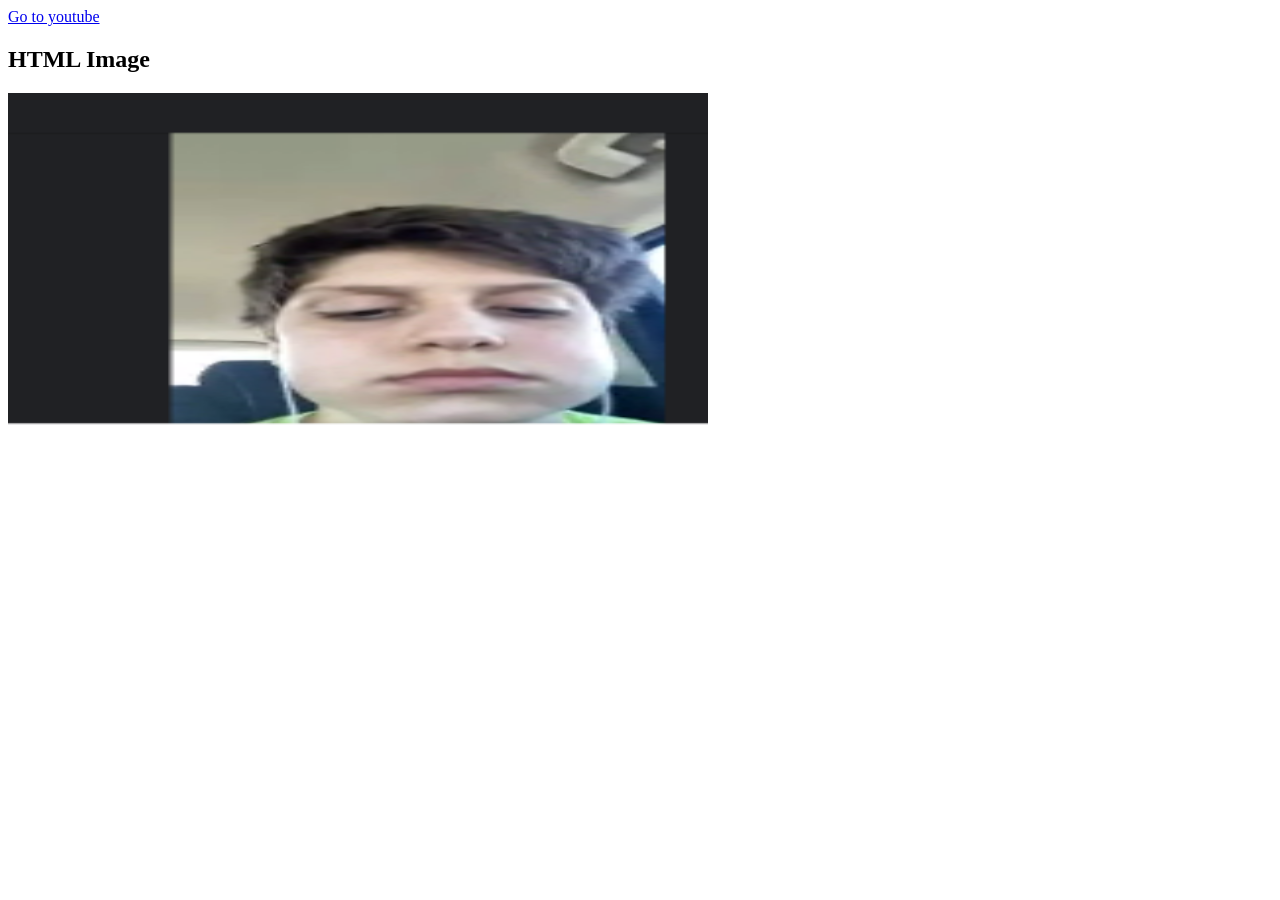
==== index.html @ f967cc8b "Rename Untitled-1.html to index.html" ====
<!DOCTYPE html>
<a href="https://www.youtube.com/watch?v=dQw4w9WgXcQ&ab">
Go to youtube
</a>



<html>
<body>

<h2>HTML Image</h2>
<img src="alex lmao xd 69.png"width="700" height="333">

</body>
</html>
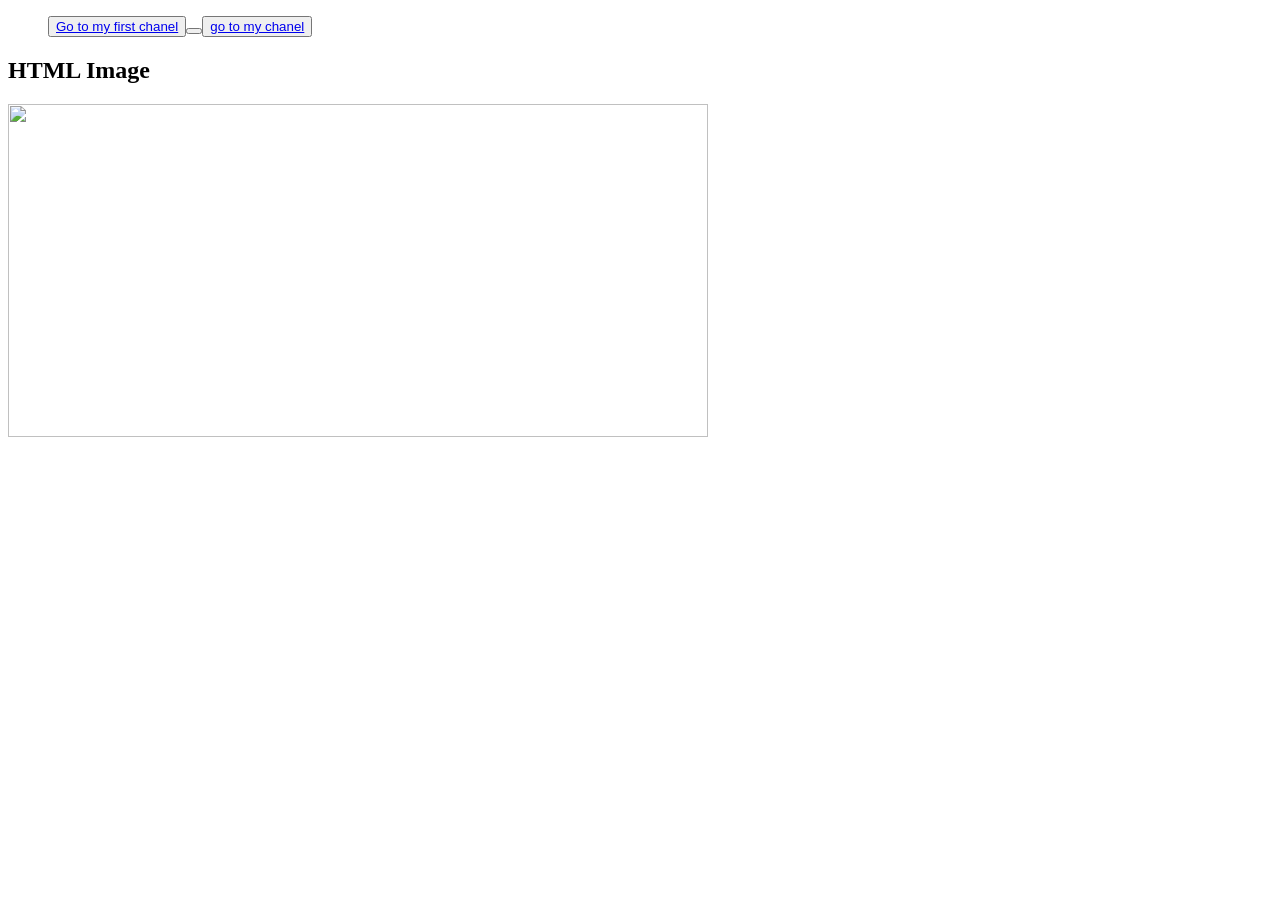
==== commit 10d3fdf1: "Update index.html" ====
--- a/index.html
+++ b/index.html
@@ -1,15 +1,27 @@
 <!DOCTYPE html>
-<a href="https://www.youtube.com/watch?v=dQw4w9WgXcQ&ab">
-Go to youtube
-</a>
+<html>
+    <title>alex fan page</title>
+</html>
 
+
+<ul>
+    <button>
+        <a href="https://www.youtube.com/@lapovesticualex5840/featured">
+        Go to my first chanel
+        </a>
+        <button>
+    <button>
+        <a href="https://www.youtube.com/@eilexgaming2763">
+            go to my chanel
+        </a>
+</ul>
 
 
 <html>
 <body>
 
 <h2>HTML Image</h2>
-<img src="alex lmao xd 69.png"width="700" height="333">
+<img src="image.png"width="700" height="333">
 
 </body>
 </html>
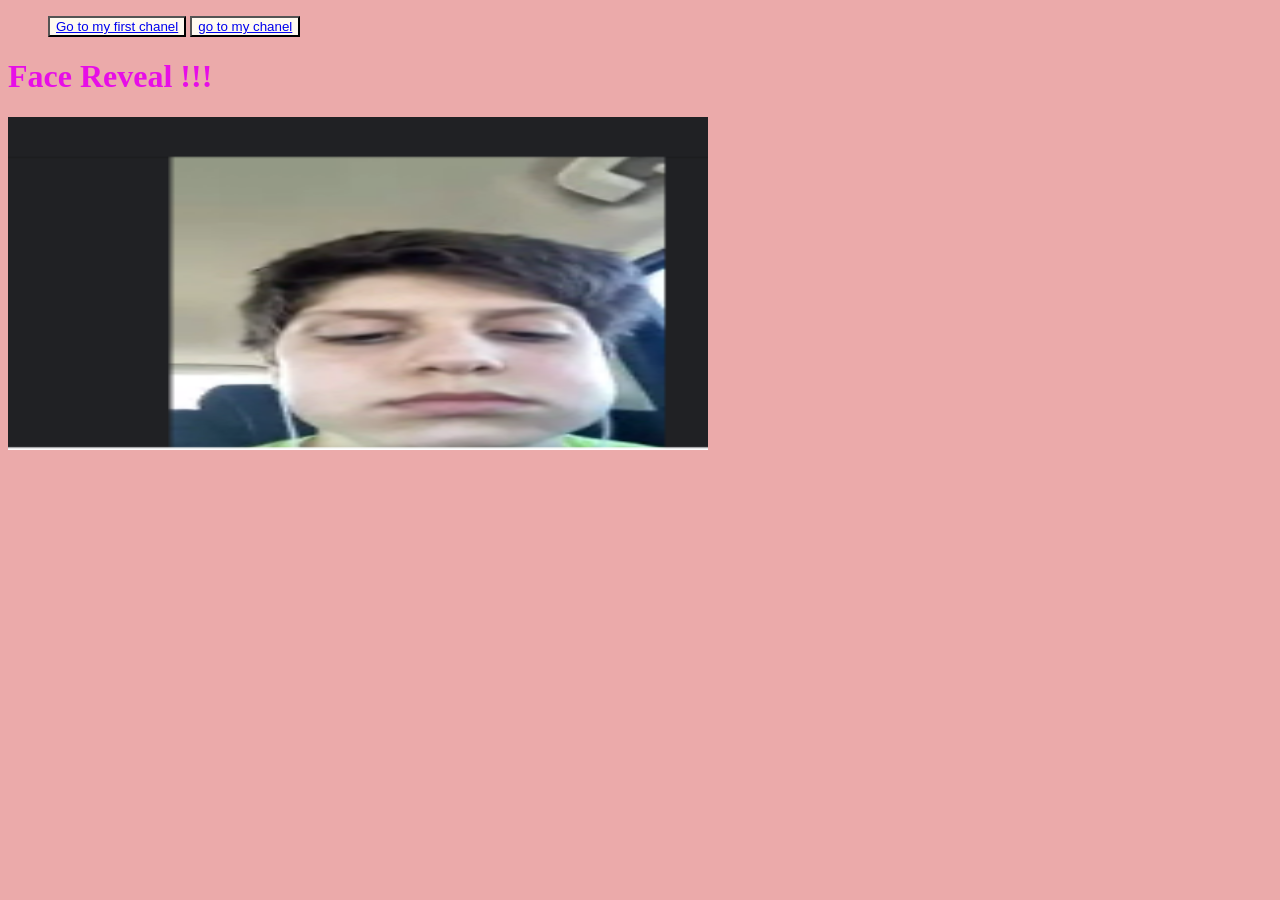
==== commit 1b427225: "Update index.html" ====
--- a/index.html
+++ b/index.html
@@ -3,25 +3,52 @@
     <title>alex fan page</title>
 </html>
 
+<style>
+    p {
+        color: green
+    }
 
+    p2 {
+        color: red;
+    }
+    h1{
+        color: rgb(231, 14, 231);
+    }
+    h6{
+        color: rgb(255, 181, 69);
+    }
+    body{
+        background-color: rgb(235, 170, 170);
+
+    }
+    button{
+        background-color: floralwhite;
+
+        color: brown;
+    }
+</style>
 <ul>
+ 
+
     <button>
         <a href="https://www.youtube.com/@lapovesticualex5840/featured">
         Go to my first chanel
         </a>
-        <button>
+    </button>
     <button>
         <a href="https://www.youtube.com/@eilexgaming2763">
             go to my chanel
         </a>
-</ul>
+</button>
+
+    </ul>
 
 
 <html>
 <body>
 
-<h2>HTML Image</h2>
-<img src="image.png"width="700" height="333">
+<h1> Face Reveal !!!</h2>
+    <img src="image.png"width="700" height="333">
 
 </body>
 </html>
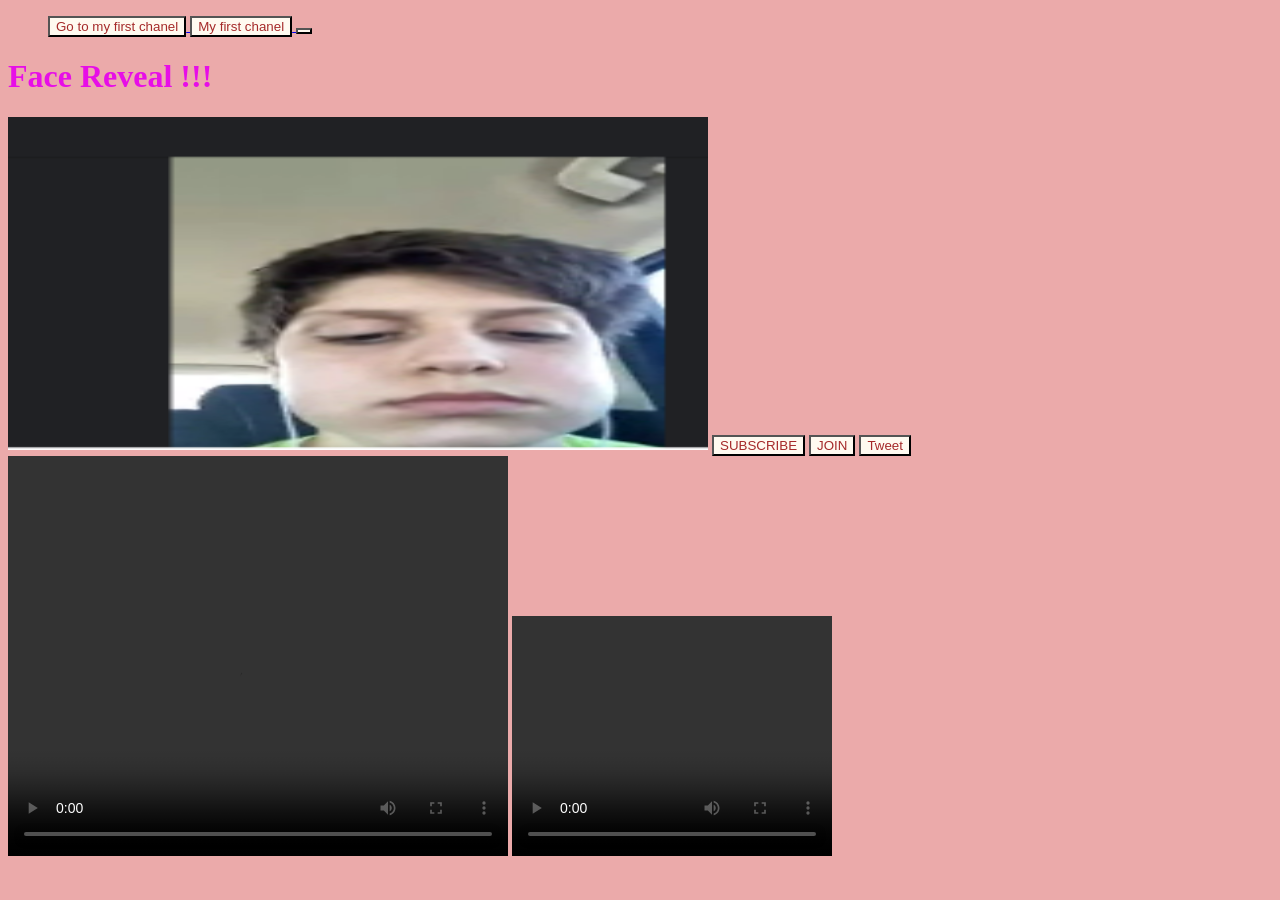
==== commit 316ddad6: "index.html" ====
--- a/index.html
+++ b/index.html
@@ -28,17 +28,27 @@
     }
 </style>
 <ul>
- 
-
+    
+    
+   <a href="https://www.youtube.com/@lapovesticualex5840/featured">
+         <button>
+            Go to my first chanel
+      </button>  
+    </a>
+    
+        
+    
+    
+    <a href="https://www.youtube.com/@eilexgaming2763">
+        <button>
+        My first chanel
+        </button>
+        
+    </a>
+    
+    
     <button>
-        <a href="https://www.youtube.com/@lapovesticualex5840/featured">
-        Go to my first chanel
-        </a>
-    </button>
-    <button>
-        <a href="https://www.youtube.com/@eilexgaming2763">
-            go to my chanel
-        </a>
+        
 </button>
 
     </ul>
@@ -49,6 +59,35 @@
 
 <h1> Face Reveal !!!</h2>
     <img src="image.png"width="700" height="333">
+    
+        </head>
+        
+            <button> 
+            SUBSCRIBE
+          </button>
+      
+          <button>
+            JOIN
+          </button>
+      
+          <button>
+            Tweet
+          </button>
+        
+       <video src="2021-03-16-09-57-35.mp4"width=500 height=400 controls> 
+        <source src="2021-03-16-09-57-35.mp4" type="video/mp4">
+        <source src="2021-03-16-09-57-35.ogg" type="video/ogg">
+    </video>
+       
+    <video width="320" height="240" controls>
+        <source src="movie.mp4" type="video/mp4">
+        <source src="movie.ogg" type="video/ogg">
+        Your browser does not support the video tag.
+      </video>
+      
+        
+
+
 
 </body>
 </html>
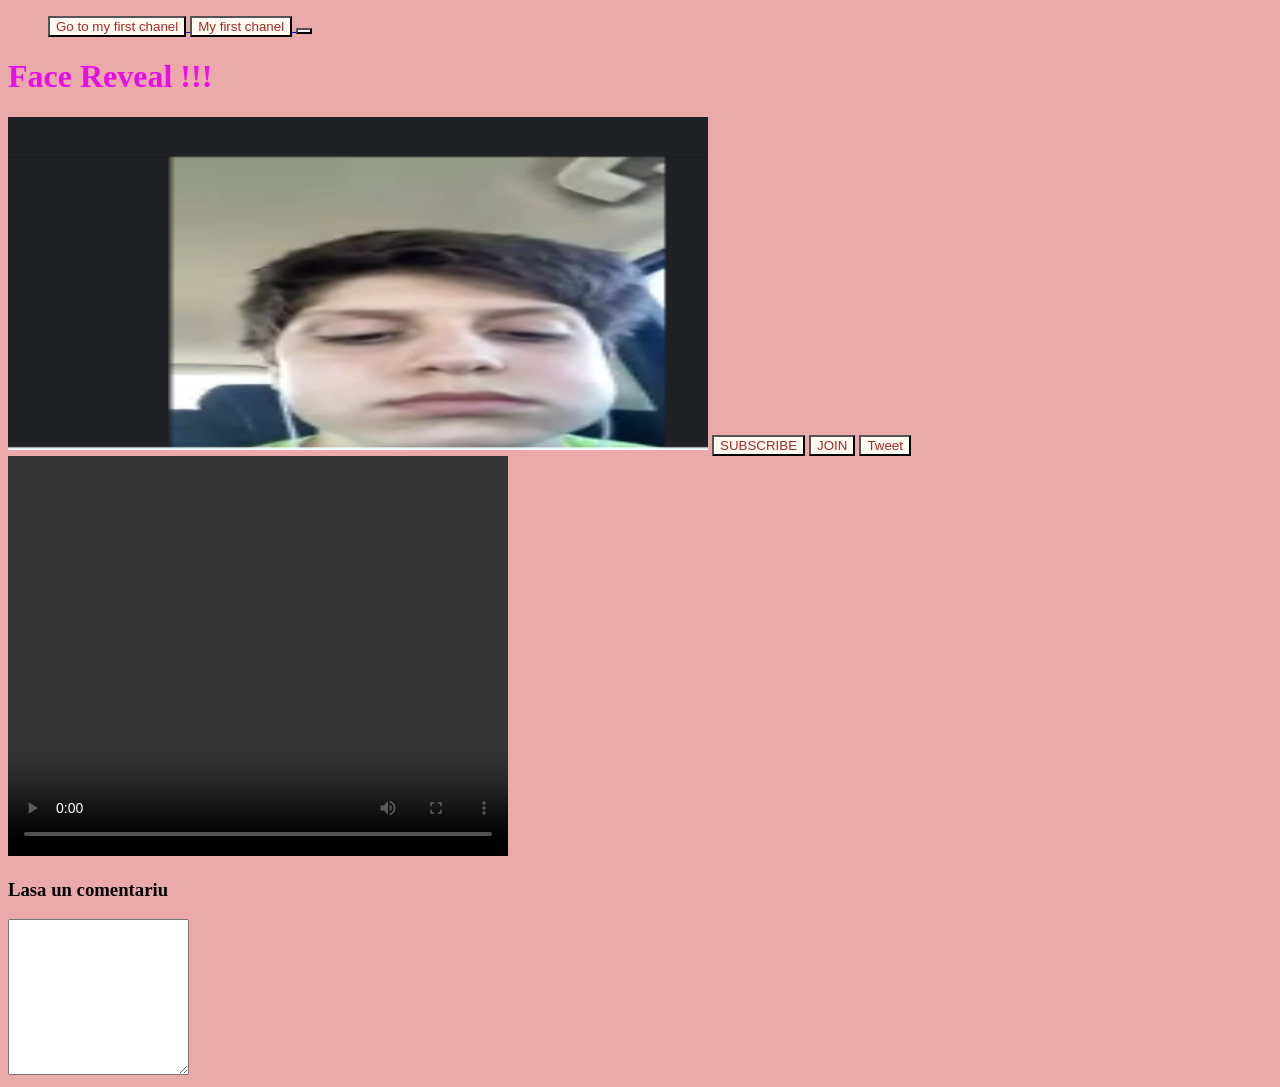
==== commit 7989b294: "index.html" ====
--- a/index.html
+++ b/index.html
@@ -74,18 +74,27 @@
             Tweet
           </button>
         
-       <video src="2021-03-16-09-57-35.mp4"width=500 height=400 controls> 
+       <video src="random.mp4"width=500 height=400 controls> 
         <source src="2021-03-16-09-57-35.mp4" type="video/mp4">
         <source src="2021-03-16-09-57-35.ogg" type="video/ogg">
     </video>
        
-    <video width="320" height="240" controls>
-        <source src="movie.mp4" type="video/mp4">
-        <source src="movie.ogg" type="video/ogg">
-        Your browser does not support the video tag.
-      </video>
+    
       
-        
+
+        <h3>Lasa un comentariu</h3>
+      
+        <form action="post_comment.php" method="post" id="commentform">
+      
+         
+         
+         <textarea name="comment" id="comment" rows="10" tabindex="4"  required="required"></textarea>
+         
+    
+      
+        </form>
+      
+      </div> 
 
 
 
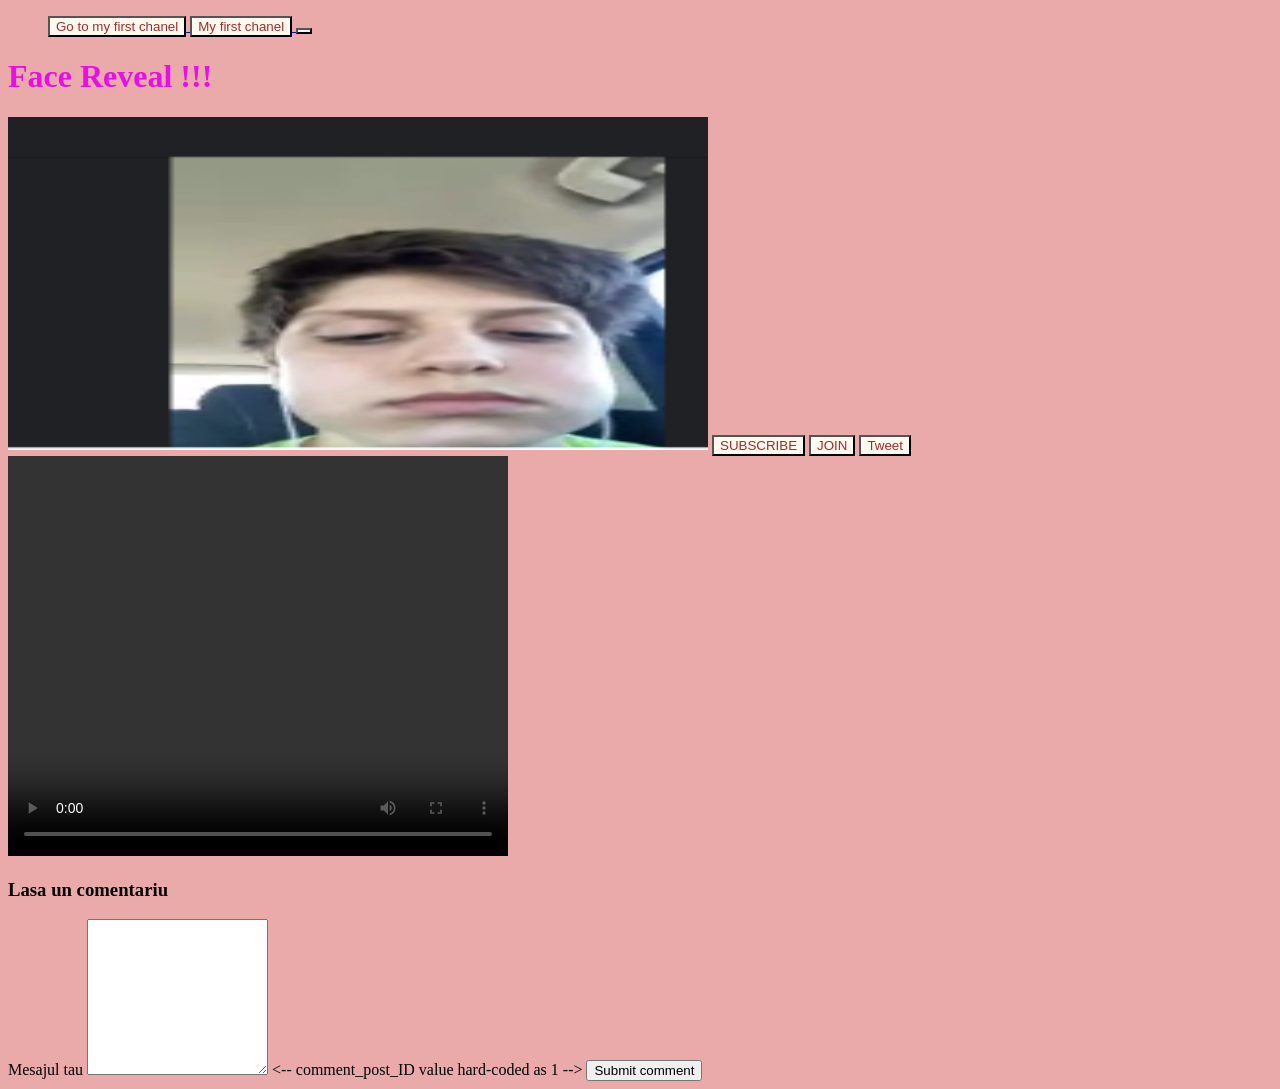
==== commit 096b3d41: "index.html" ====
--- a/index.html
+++ b/index.html
@@ -84,11 +84,15 @@
 
         <h3>Lasa un comentariu</h3>
       
-        <form action="post_comment.php" method="post" id="commentform">
+       <form action="post_comment.php" method="post" id="commentform">
       
          
+            <label for="comment" class="required">Mesajul tau</label>
+         <textarea name="comment" id="comment" rows="10" tabindex="4"  required="required"></textarea>
          
-         <textarea name="comment" id="comment" rows="10" tabindex="4"  required="required"></textarea>
+         <-- comment_post_ID value hard-coded as 1 -->
+         <input type="hidden" name="comment_post_ID" value="1" id="comment_post_ID" />
+         <input name="submit" type="submit" value="Submit comment" />
          
     
       
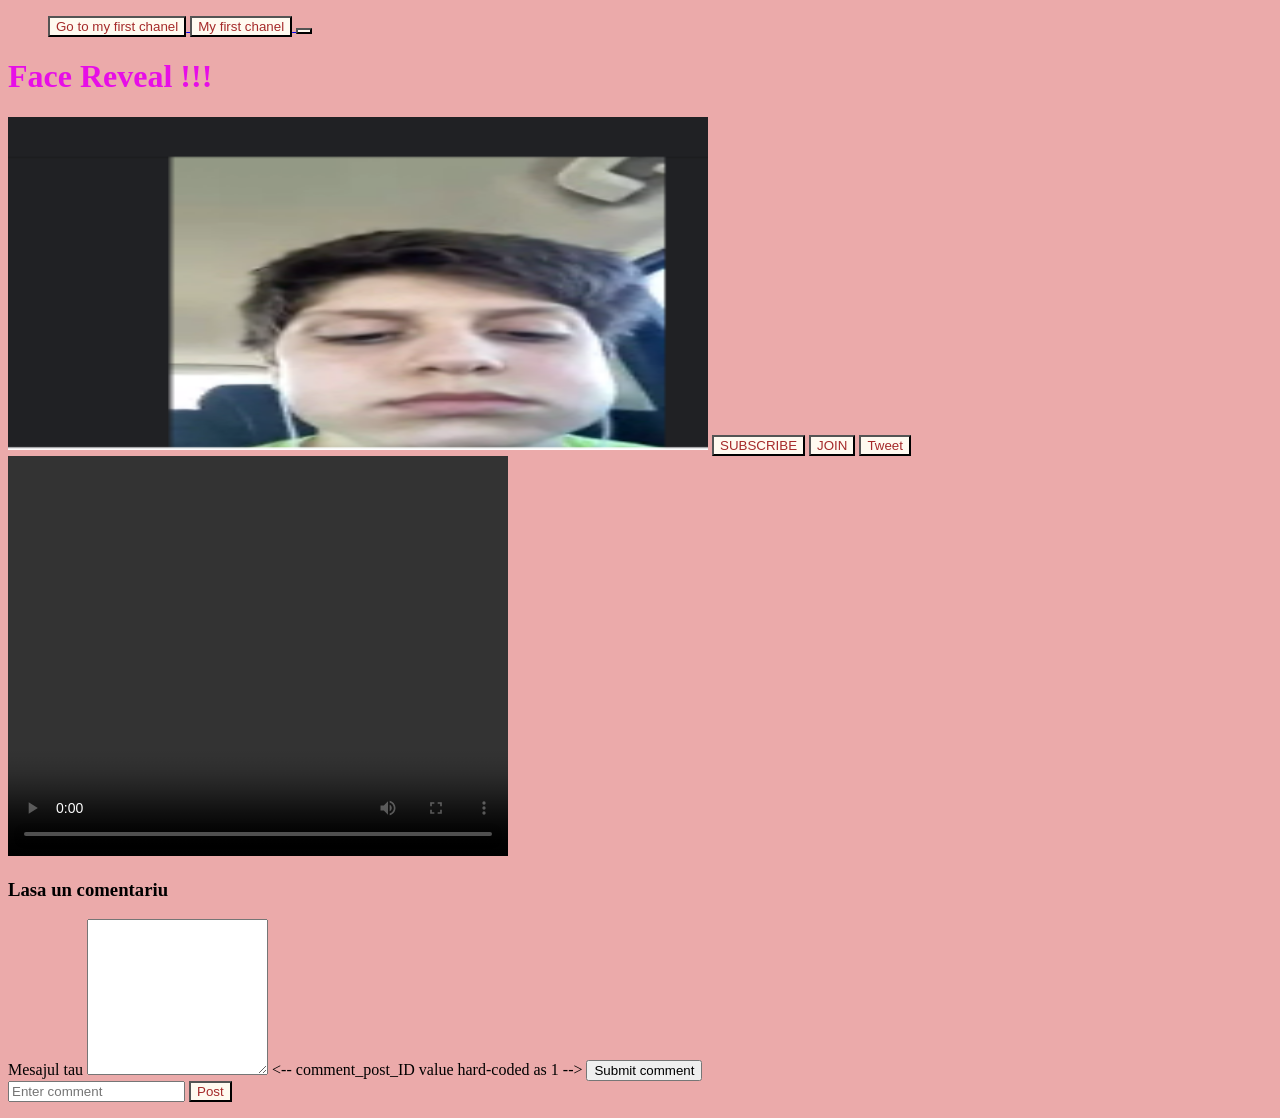
==== commit 9758de55: "index.html" ====
--- a/index.html
+++ b/index.html
@@ -100,7 +100,25 @@
       
       </div> 
 
-
+<html lang="en">
+<head>
+    <meta charset="UTF-8">
+    <meta http-equiv="X-UA-Compatible" content="IE=edge">
+    <meta name="viewport" content="width=device-width, initial-scale=1.0">
+    <title>Comment Box</title>
+    <link rel="stylesheet" href="style.css">
+</head>
+<body>
+   
+    <input type="text" id="comment-box" placeholder="Enter comment">
+    <button id="post">Post</button>
+    <ul id="unordered">
+       
+   </ul>
+   
+    <script src="code.js"></script>
+</body>
+</html>
 
 </body>
 </html>
